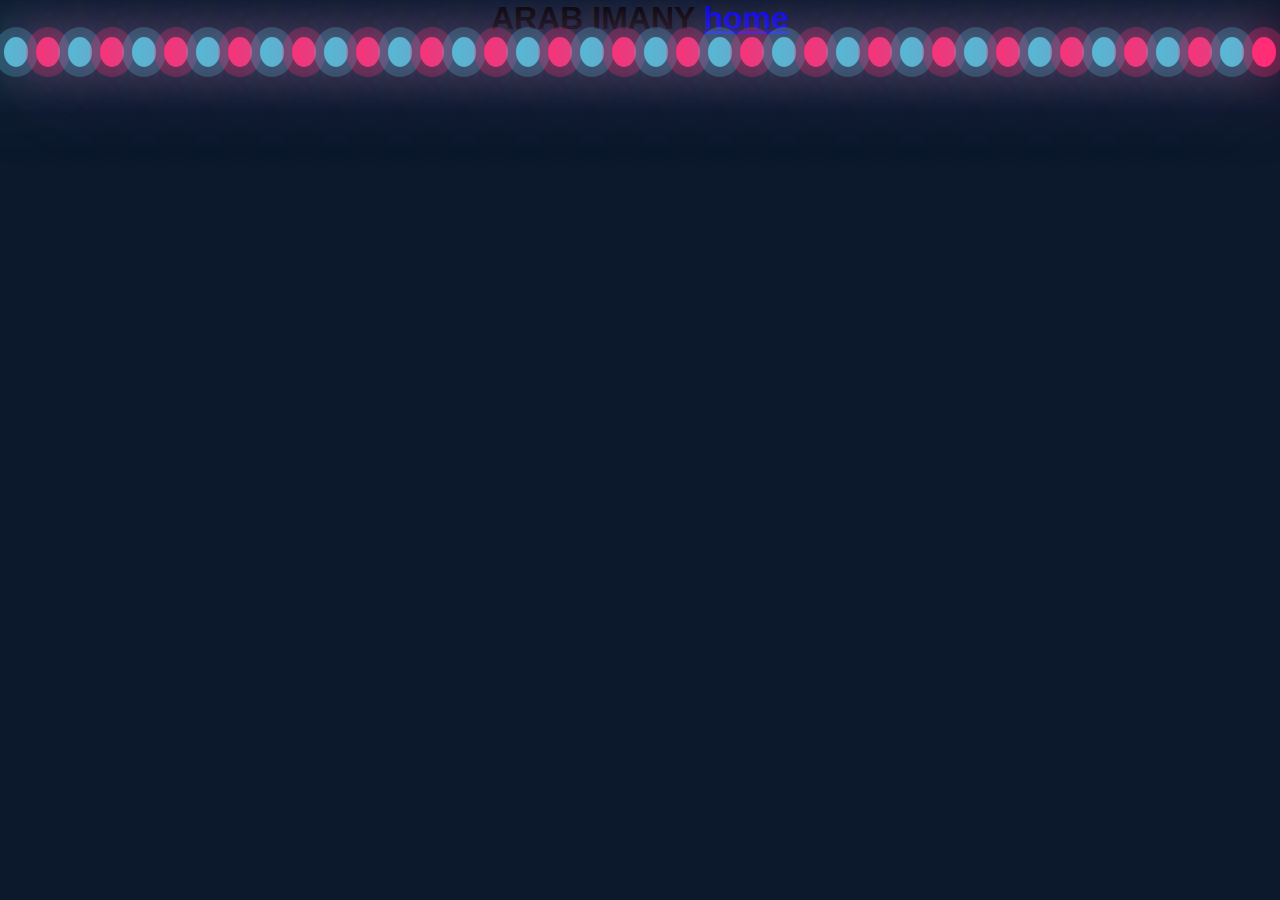
==== arab/index.html @ 9db51799 "Update index.html" ====
<!DOCTYPE html>
<html lang="en">
<head>
    <meta charset="UTF-8">
    <meta http-equiv="X-UA-Compatible" content="IE=edge">
    <meta name="viewport" content="width=device-width, initial-scale=1.0">
    <link rel="stylesheet" href="style.css" type="text/css">
</head>
<body>  
    <div class="container">
        <h1>ARAB IMANY <a href="https://javadexe213.github.io">home</a></h1>
        <img src="" id="text">
        <div class="bubbles">
            <span style="--i:11"></span>
            <span style="--i:12"></span>
            <span style="--i:24"></span>
            <span style="--i:10"></span>
            <span style="--i:14"></span>
            <span style="--i:23"></span>
            <span style="--i:18"></span>
            <span style="--i:16"></span>
            <span style="--i:19"></span>
            <span style="--i:20"></span>
            <span style="--i:22"></span>
            <span style="--i:25"></span>
            <span style="--i:18"></span>
            <span style="--i:21"></span>
            <span style="--i:15"></span>
            <span style="--i:13"></span>
            <span style="--i:26"></span>
            <span style="--i:17"></span>
            <span style="--i:13"></span>
            <span style="--i:28"></span>
            <span style="--i:11"></span>
            <span style="--i:12"></span>
            <span style="--i:24"></span>
            <span style="--i:10"></span>
            <span style="--i:14"></span>
            <span style="--i:23"></span>
            <span style="--i:18"></span>
            <span style="--i:16"></span>
            <span style="--i:19"></span>
            <span style="--i:20"></span>
            <span style="--i:22"></span>
            <span style="--i:25"></span>
            <span style="--i:18"></span>
            <span style="--i:21"></span>
            <span style="--i:15"></span>
            <span style="--i:13"></span>
            <span style="--i:26"></span>
            <span style="--i:17"></span>
            <span style="--i:13"></span>
            <span style="--i:28"></span>
        </div>
    </div>
    <script src="index.js"></script>
</body>
</html>
---- arab/style.css ----
*{
    font-family: sans-serif;
    margin: 0;
    padding: 0;
    box-sizing: border-box;
}
h1{
    text-align: center;
}
img{
   display: block;
   width: 400px;
   margin: 0 auto;
   transition: 0.3s;
}
body
{
    min-height: 100vh;
    background: #0c192c;
}
.container
{
    position: relative;
    width: 100%;
    height: 100vh;
    overflow: hidden;
}
.bubbles
{
    position: relative;
    display: flex;
}
.bubbles span
{
    position: relative;
    width: 30px;
    height: 30px;
    background: #4fc3dc;
    margin: 0 4px;
    border-radius: 50%;
    box-shadow: 0 0 0 10px #4fc3dc44,
    0 0 50px #4fc3dc,
    0 0 100px #4fc3dc;
    animation: animate 15s linear infinite;
    animation-duration: calc(125s / var(--i));
}
.bubbles span:nth-child(even)
{
    background: #ff2d75;
    box-shadow: 0 0 0 10px #ff2d7544,
    0 0 50px #ff2d75,
    0 0 100px #ff2d75;
}
@keyframes animate
{
    0%
    {
        transform: translateY(100vh) scale(0);
    }
    100%
    {
        transform: translateY(-10vh) scale(1);
    }
}
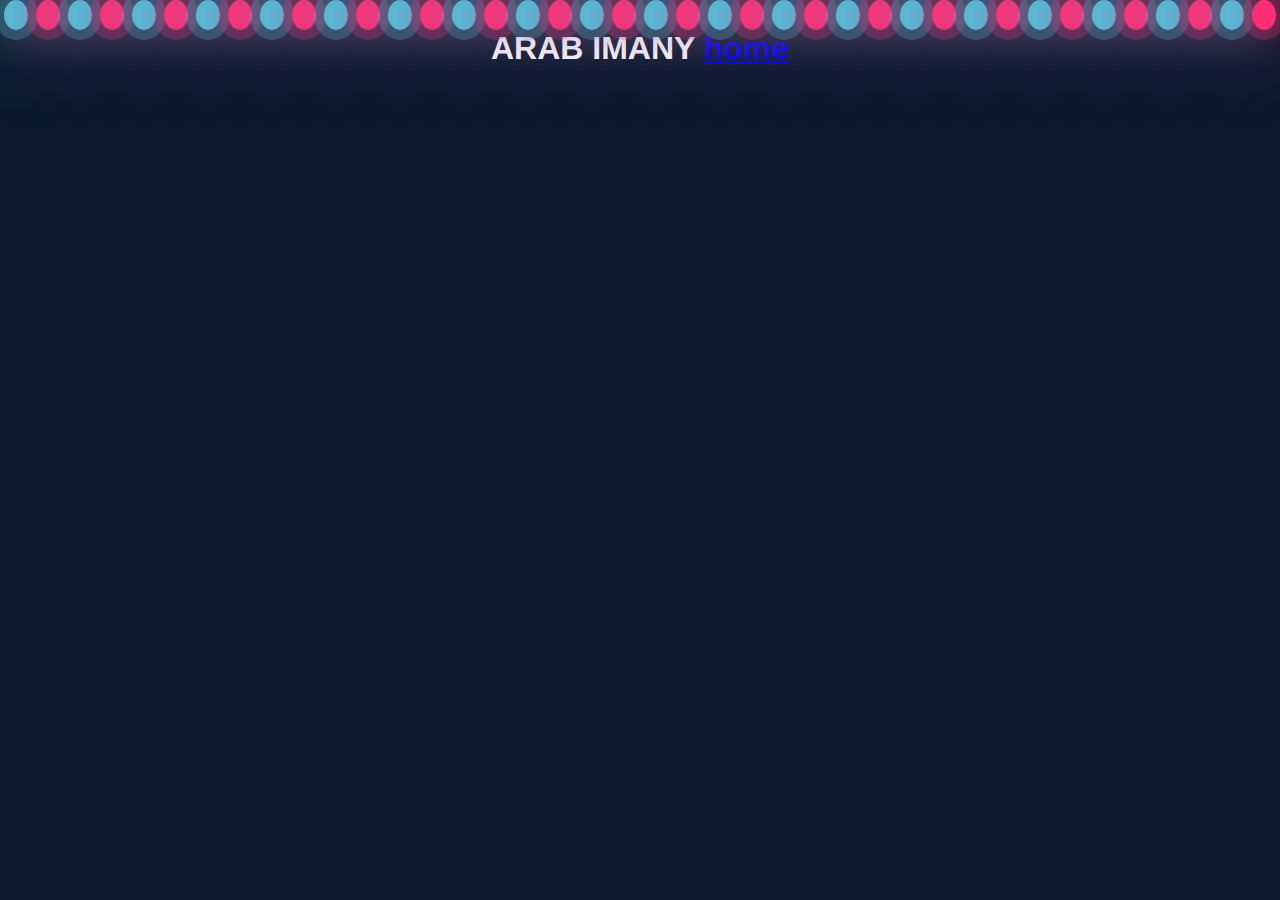
==== commit 965a226b: "Update index.html" ====
--- a/arab/index.html
+++ b/arab/index.html
@@ -8,8 +8,6 @@
 </head>
 <body>  
     <div class="container">
-        <h1>ARAB IMANY <a href="https://javadexe213.github.io">home</a></h1>
-        <img src="" id="text">
         <div class="bubbles">
             <span style="--i:11"></span>
             <span style="--i:12"></span>
@@ -52,6 +50,8 @@
             <span style="--i:13"></span>
             <span style="--i:28"></span>
         </div>
+        <h1>ARAB IMANY <a href="https://javadexe213.github.io">home</a></h1>
+        <img src="" id="text">
     </div>
     <script src="index.js"></script>
 </body>
--- a/arab/style.css
+++ b/arab/style.css
@@ -6,6 +6,7 @@
 }
 h1{
     text-align: center;
+    color: #FFFFFF;
 }
 img{
    display: block;
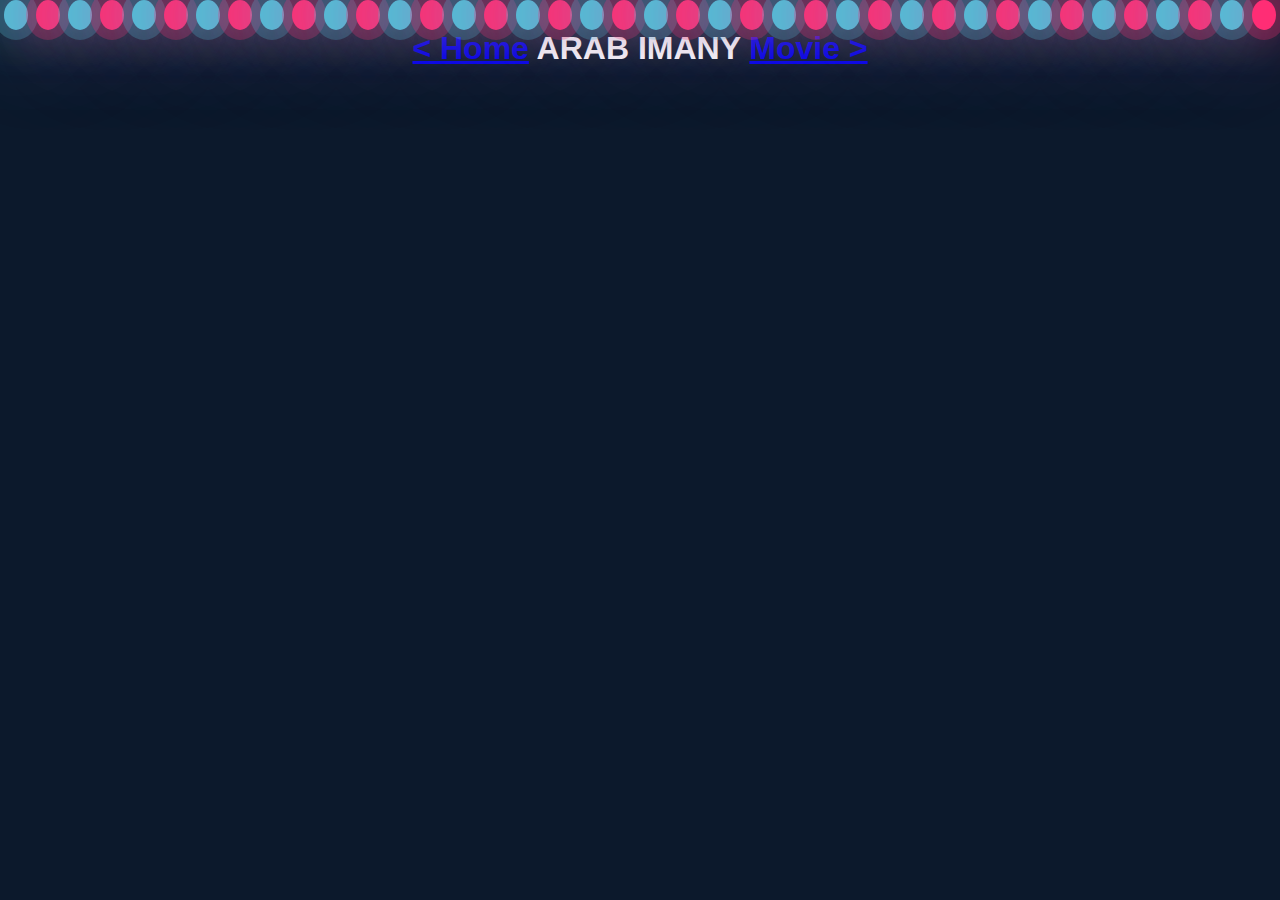
==== commit 309bf06e: "Update index.html" ====
--- a/arab/index.html
+++ b/arab/index.html
@@ -50,7 +50,7 @@
             <span style="--i:13"></span>
             <span style="--i:28"></span>
         </div>
-        <h1>ARAB IMANY <a href="https://javadexe213.github.io">home</a></h1>
+        <h1><a href="https://javadexe213.github.io" class="neon-button">&#60; Home</a> ARAB IMANY <a href="https://javadexe213.github.io/arab/movie" class="neon-button">Movie &#62;</a></h1>
         <img src="" id="text">
     </div>
     <script src="index.js"></script>
--- a/arab/style.css
+++ b/arab/style.css
@@ -6,7 +6,7 @@
 }
 h1{
     text-align: center;
-    color: #FFFFFF;
+    color: white;
 }
 img{
    display: block;
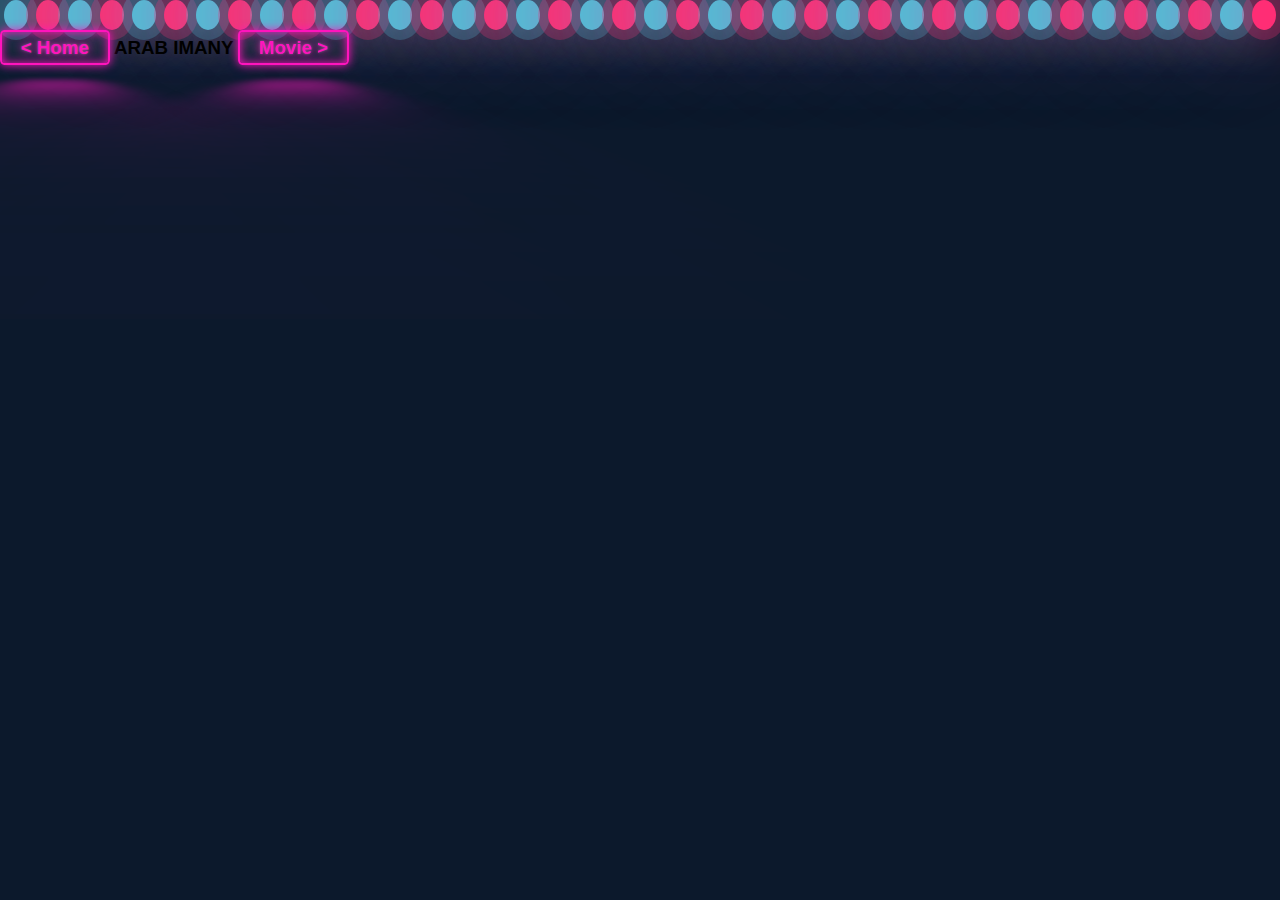
==== commit 0fc37398: "Update index.html" ====
--- a/arab/index.html
+++ b/arab/index.html
@@ -50,7 +50,7 @@
             <span style="--i:13"></span>
             <span style="--i:28"></span>
         </div>
-        <h1><a href="https://javadexe213.github.io" class="neon-button">&#60; Home</a> ARAB IMANY <a href="https://javadexe213.github.io/arab/movie" class="neon-button">Movie &#62;</a></h1>
+        <h3><a href="https://javadexe213.github.io" class="neon-button">&#60; Home</a> ARAB IMANY <a href="https://javadexe213.github.io/arab/movie" class="neon-button">Movie &#62;</a></h3>
         <img src="" id="text">
     </div>
     <script src="index.js"></script>
--- a/arab/style.css
+++ b/arab/style.css
@@ -1,3 +1,8 @@
+:root{
+    --clr-neon: hsl(317 100% 54%);
+    --clr-bg: hsl(323 21% 16%);
+}
+
 *{
     font-family: sans-serif;
     margin: 0;
@@ -6,13 +11,15 @@
 }
 h1{
     text-align: center;
-    color: white;
+    color: var(--clr-neon);
 }
 img{
    display: block;
    width: 400px;
    margin: 0 auto;
    transition: 0.3s;
+   position:relative;
+   bottom: 50px;
 }
 body
 {
@@ -44,6 +51,7 @@
     0 0 100px #4fc3dc;
     animation: animate 15s linear infinite;
     animation-duration: calc(125s / var(--i));
+    z-index: -1;
 }
 .bubbles span:nth-child(even)
 {
@@ -51,6 +59,62 @@
     box-shadow: 0 0 0 10px #ff2d7544,
     0 0 50px #ff2d75,
     0 0 100px #ff2d75;
+}
+.neon-button{
+    display: inline-block;
+    cursor: pointer;
+    text-decoration: none;
+    color: var(--clr-neon);
+    border: var(--clr-neon) 0.125em solid;
+    padding: 0.25em 1em;
+    border-radius: 0.25em;
+    text-shadow:
+    0 0 0.125em hsl(0 0% 100% / 0.3), 
+    0 0 0.45em var(--clr-neon) ;
+    box-shadow: 
+    inset 0 0 0.5em 0 var(--clr-neon),
+    0 0 0.5em 0 var(--clr-neon);
+    position: relative;
+    transition: background-color 100ms linear;
+}
+.neon-button::before{
+    pointer-events: none;
+    content: '';
+    position: absolute;
+    background: var(--clr-neon);
+    top: 120%;
+    left: 0;
+    width: 100%;
+    height: 100%;
+    transform: perspective(1em) rotateX(40deg) scale(1, 0.45);
+    filter: blur(1em);
+    opacity: 0.7;
+}
+.neon-button::after{
+    content: '';
+    position: absolute;
+    top: 0;
+    bottom: 0;
+    left: 0;
+    right: 0;
+    box-shadow: 0 0 2em 0.5em var(--clr-neon);
+    opacity: 0;
+    background: var(--clr-neon);
+    z-index: -1;
+    transition: opacity 100ms linear;
+}
+.neon-button:hover,
+.neon-button:focus{
+    color: var(--clr-bg);
+    text-shadow: none;
+}
+.neon-button:hover::before,
+.neon-button:focus{
+    opacity: 1;
+}
+.neon-button:hover::after,
+.neon-button:focus{
+    opacity: 1;
 }
 @keyframes animate
 {
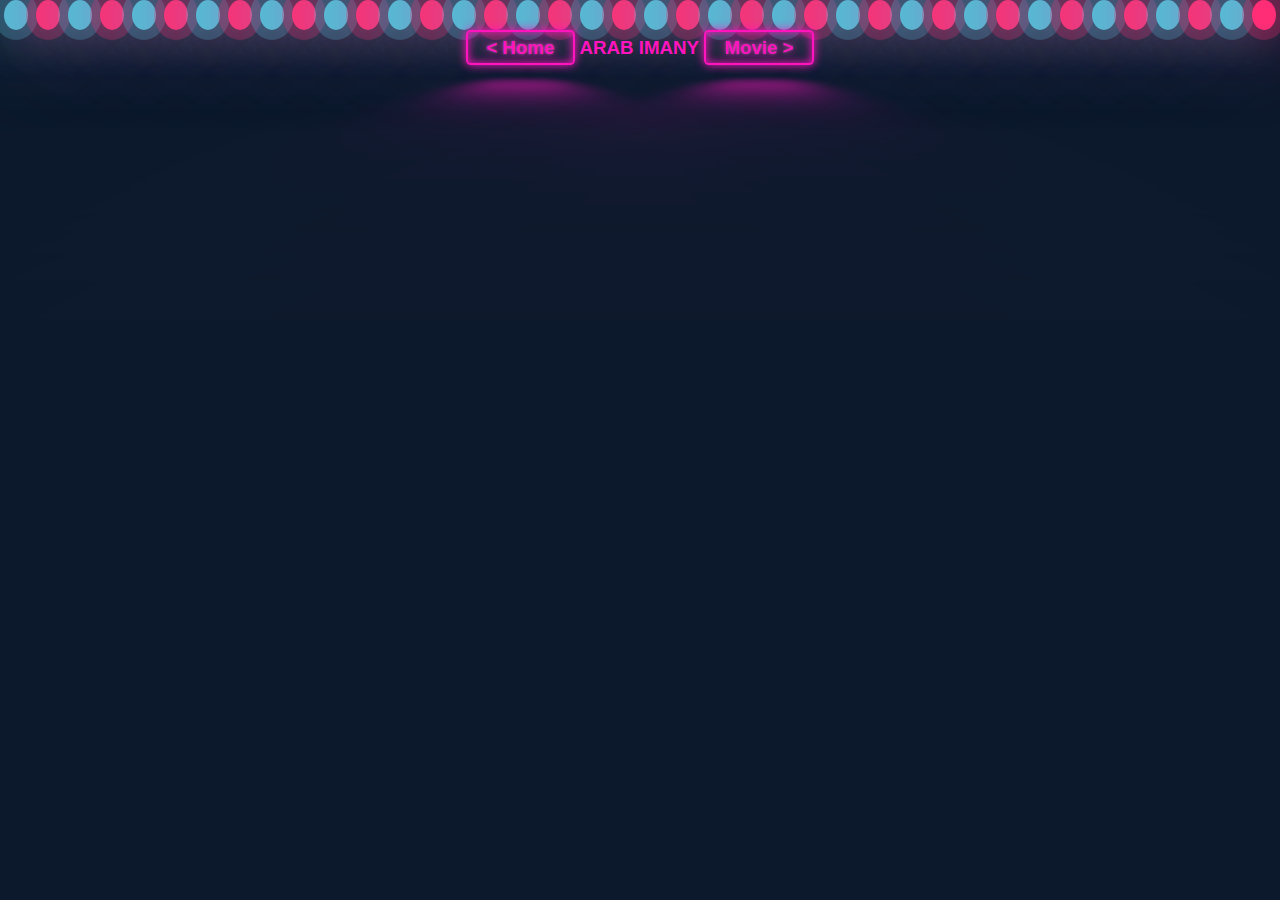
==== commit d1db118f: "Update index.html" ====
--- a/arab/index.html
+++ b/arab/index.html
@@ -50,7 +50,7 @@
             <span style="--i:13"></span>
             <span style="--i:28"></span>
         </div>
-        <h3><a href="https://javadexe213.github.io" class="neon-button">&#60; Home</a> ARAB IMANY <a href="https://javadexe213.github.io/arab/movie" class="neon-button">Movie &#62;</a></h3>
+        <h3 class='jav'><a href="https://javadexe213.github.io" class="neon-button">&#60; Home</a> ARAB IMANY <a href="https://javadexe213.github.io/arab/movie" class="neon-button">Movie &#62;</a></h3>
         <img src="" id="text">
     </div>
     <script src="index.js"></script>
--- a/arab/style.css
+++ b/arab/style.css
@@ -9,7 +9,7 @@
     padding: 0;
     box-sizing: border-box;
 }
-h1{
+h3{
     text-align: center;
     color: var(--clr-neon);
 }
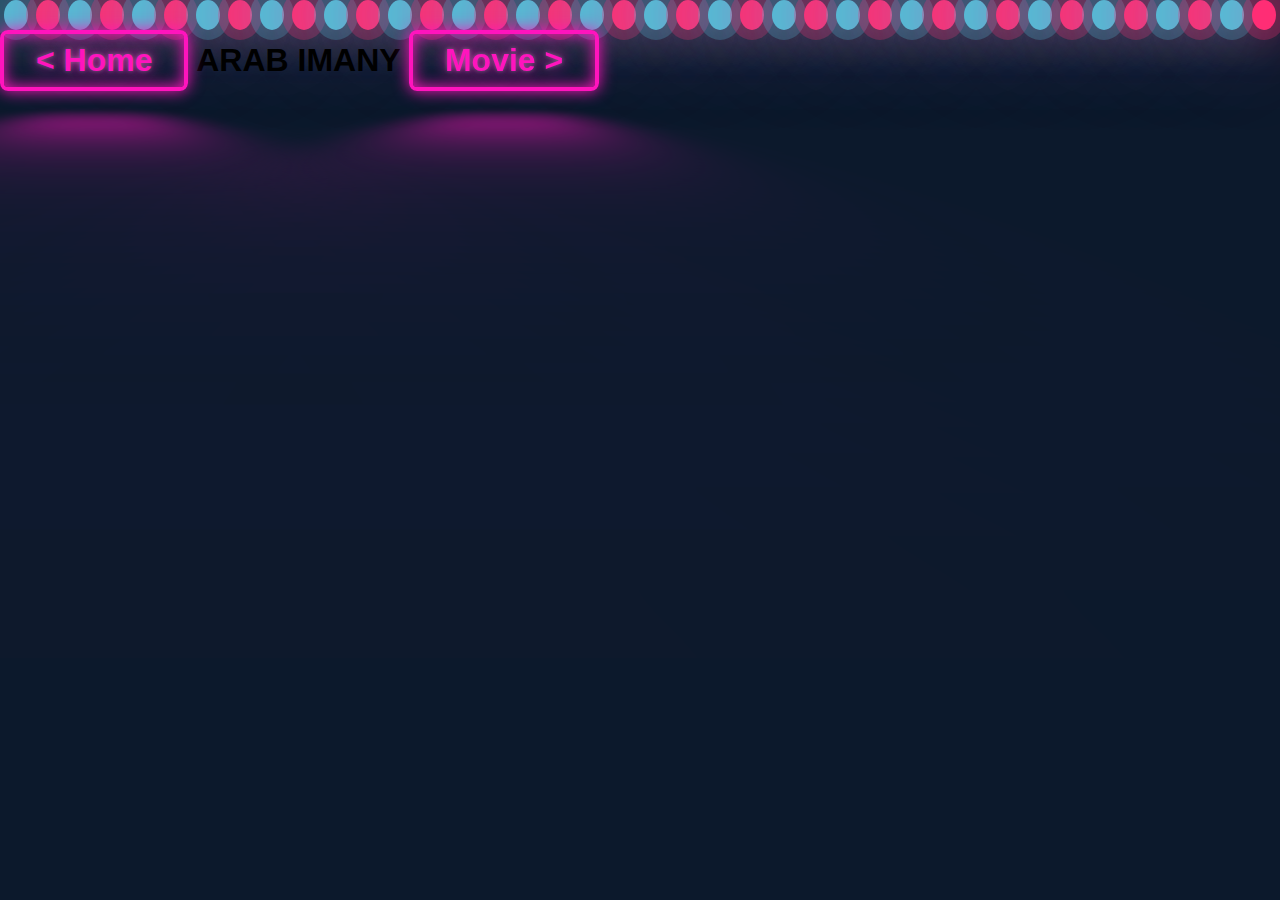
==== commit 97099f54: "Update index.html" ====
--- a/arab/index.html
+++ b/arab/index.html
@@ -50,7 +50,7 @@
             <span style="--i:13"></span>
             <span style="--i:28"></span>
         </div>
-        <h3 class='jav'><a href="https://javadexe213.github.io" class="neon-button">&#60; Home</a> ARAB IMANY <a href="https://javadexe213.github.io/arab/movie" class="neon-button">Movie &#62;</a></h3>
+        <h1><a href="https://javadexe213.github.io" class="neon-button">&#60; Home</a> ARAB IMANY <a href="https://javadexe213.github.io/arab/movie" class="neon-button">Movie &#62;</a></h1>
         <img src="" id="text">
     </div>
     <script src="index.js"></script>
--- a/arab/style.css
+++ b/arab/style.css
@@ -9,7 +9,7 @@
     padding: 0;
     box-sizing: border-box;
 }
-h3{
+.jav{
     text-align: center;
     color: var(--clr-neon);
 }
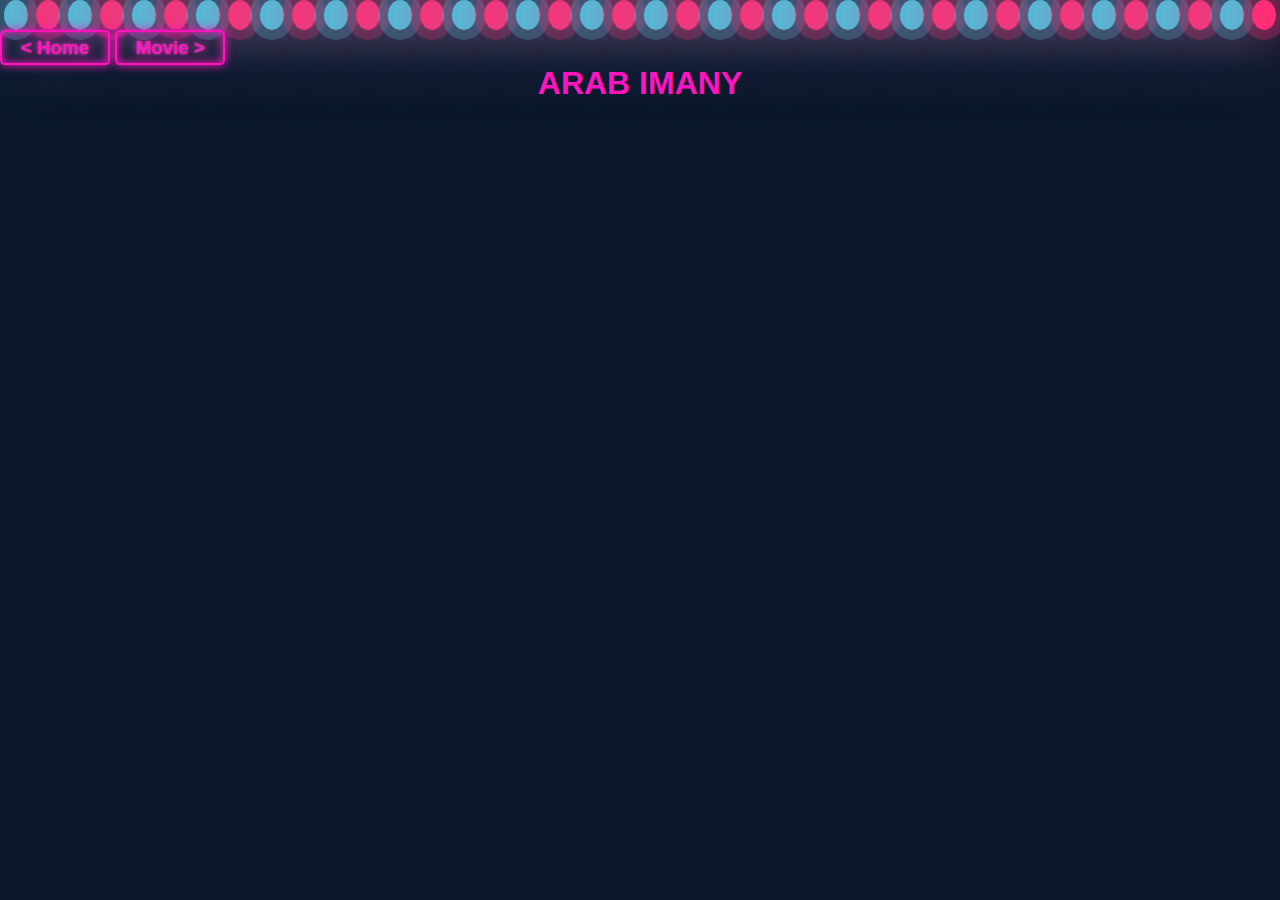
==== commit 5b7b190e: "Update index.html" ====
--- a/arab/index.html
+++ b/arab/index.html
@@ -50,7 +50,8 @@
             <span style="--i:13"></span>
             <span style="--i:28"></span>
         </div>
-        <h1><a href="https://javadexe213.github.io" class="neon-button">&#60; Home</a> ARAB IMANY <a href="https://javadexe213.github.io/arab/movie" class="neon-button">Movie &#62;</a></h1>
+        <h3><a href="https://javadexe213.github.io" class="neon-button">&#60; Home</a> <a href="https://javadexe213.github.io/arab/movie" class="neon-button">Movie &#62;</a></h3>
+        <h1>ARAB IMANY</h1>
         <img src="" id="text">
     </div>
     <script src="index.js"></script>
--- a/arab/style.css
+++ b/arab/style.css
@@ -9,7 +9,7 @@
     padding: 0;
     box-sizing: border-box;
 }
-.jav{
+h1{
     text-align: center;
     color: var(--clr-neon);
 }
@@ -18,8 +18,6 @@
    width: 400px;
    margin: 0 auto;
    transition: 0.3s;
-   position:relative;
-   bottom: 50px;
 }
 body
 {
@@ -77,19 +75,6 @@
     position: relative;
     transition: background-color 100ms linear;
 }
-.neon-button::before{
-    pointer-events: none;
-    content: '';
-    position: absolute;
-    background: var(--clr-neon);
-    top: 120%;
-    left: 0;
-    width: 100%;
-    height: 100%;
-    transform: perspective(1em) rotateX(40deg) scale(1, 0.45);
-    filter: blur(1em);
-    opacity: 0.7;
-}
 .neon-button::after{
     content: '';
     position: absolute;
@@ -108,10 +93,6 @@
     color: var(--clr-bg);
     text-shadow: none;
 }
-.neon-button:hover::before,
-.neon-button:focus{
-    opacity: 1;
-}
 .neon-button:hover::after,
 .neon-button:focus{
     opacity: 1;
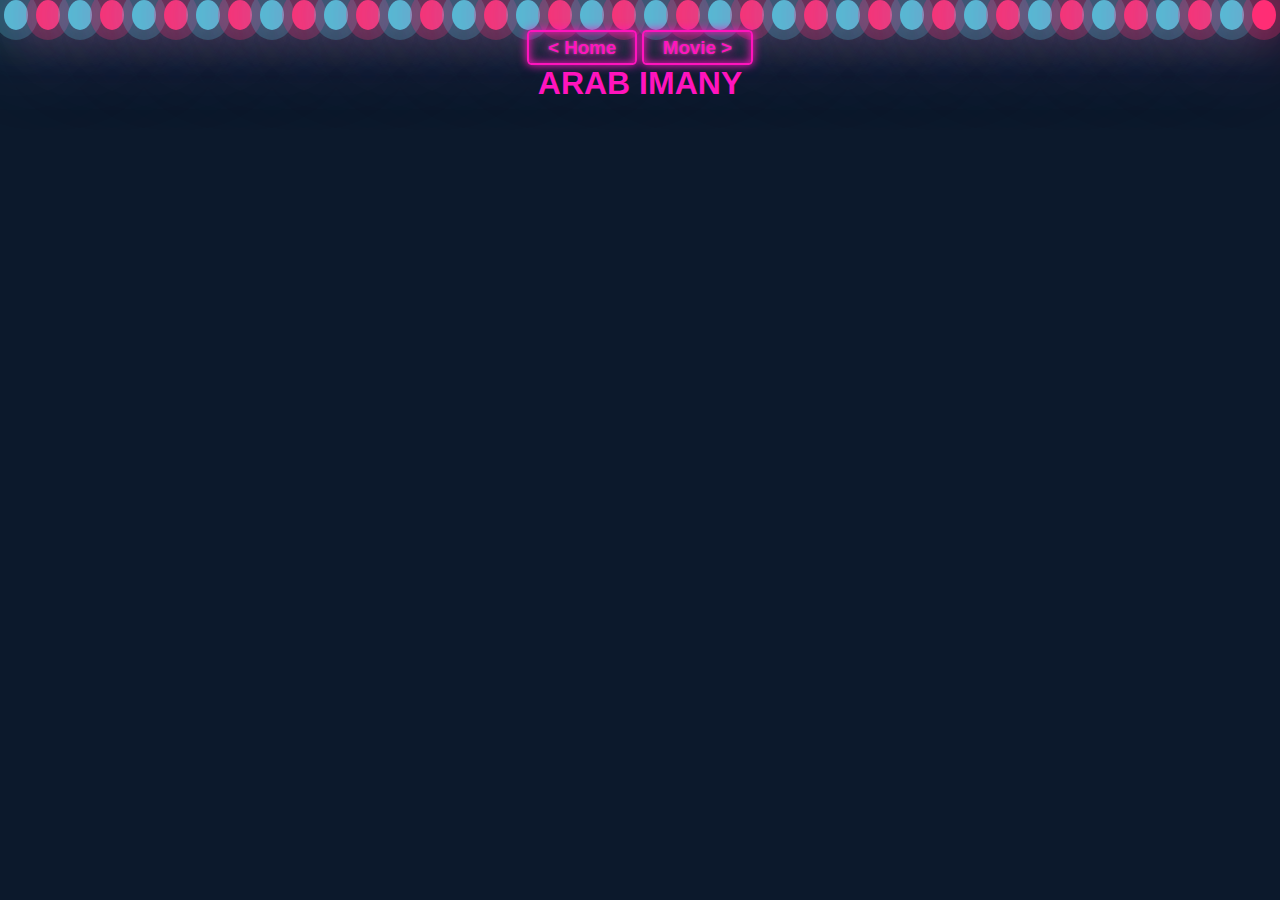
==== commit 05a3ce55: "update movie" ====
--- a/arab/index.html
+++ b/arab/index.html
@@ -50,7 +50,7 @@
             <span style="--i:13"></span>
             <span style="--i:28"></span>
         </div>
-        <h3><a href="https://javadexe213.github.io" class="neon-button">&#60; Home</a> <a href="https://javadexe213.github.io/arab/movie" class="neon-button">Movie &#62;</a></h3>
+        <h3><a href="https://javadexe213.github.io" class="neon-button">&#60; Home</a> <a href="https://javadexe213.github.io/movie" class="neon-button">Movie &#62;</a></h3>
         <h1>ARAB IMANY</h1>
         <img src="" id="text">
     </div>
--- a/arab/style.css
+++ b/arab/style.css
@@ -8,6 +8,9 @@
     margin: 0;
     padding: 0;
     box-sizing: border-box;
+}
+h3{
+    text-align: center;
 }
 h1{
     text-align: center;
